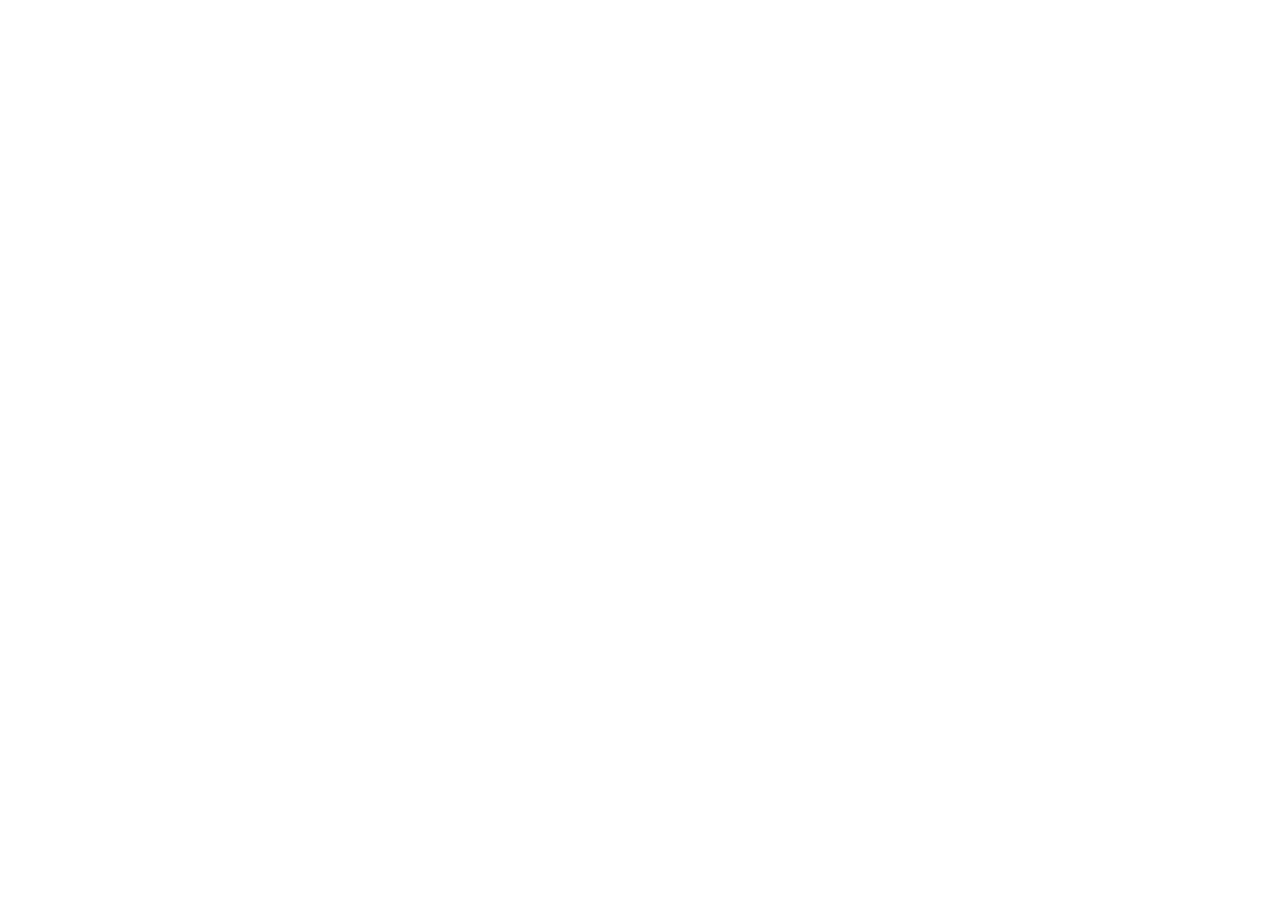
==== CSS/navbar.html @ 0b7b118e "nav bar" ====
<!DOCTYPE html>
<html lang="en">
<head>
    <meta charset="UTF-8">
    <meta name="viewport" content="width=device-width, initial-scale=1.0">
    <title>Nav Bar</title>
</head>
<body>
    <div class="nav-container">
        

    </div>
</body>
</html>
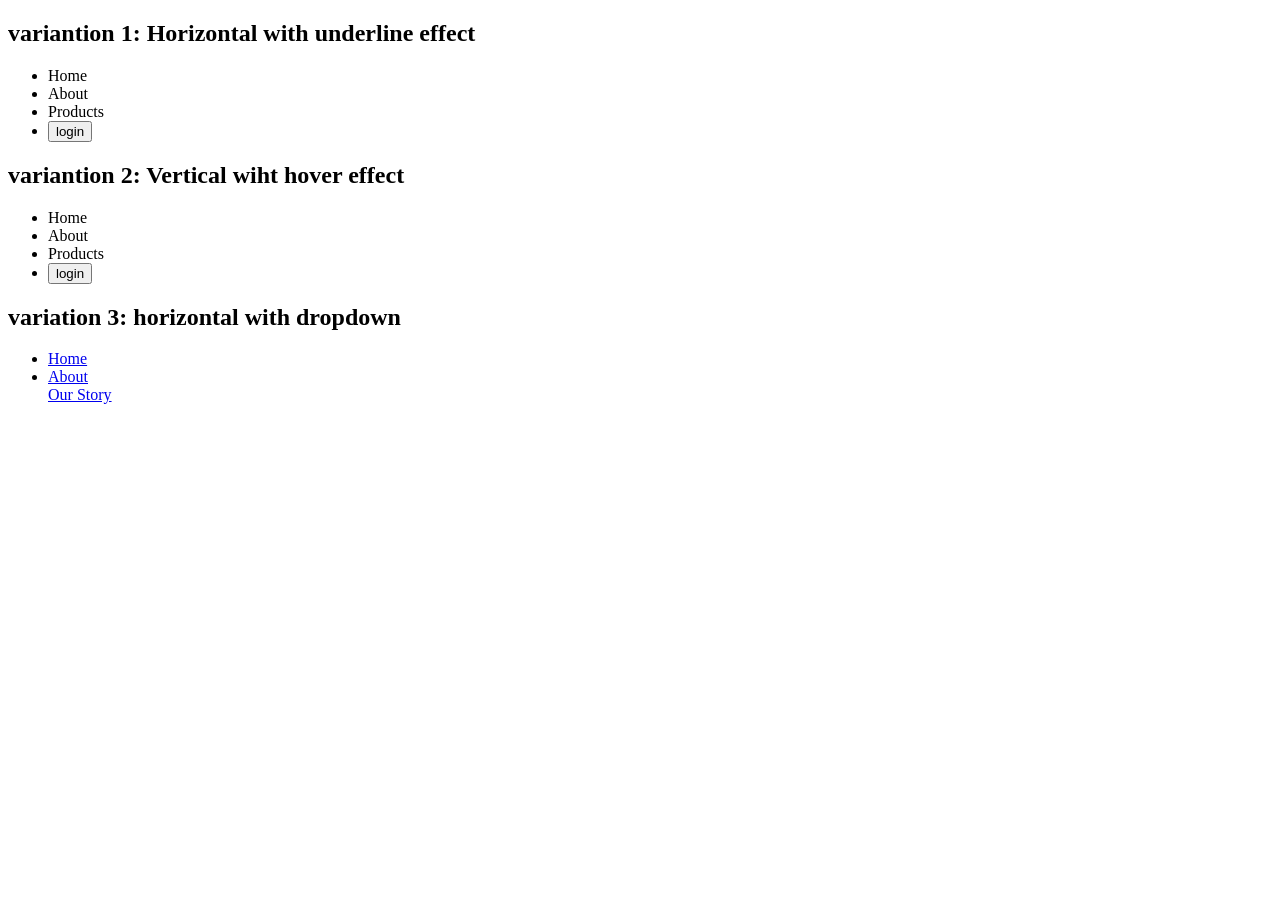
==== commit 0145fe10: "portfolio" ====
--- a/CSS/navbar.html
+++ b/CSS/navbar.html
@@ -1,14 +1,55 @@
 <!DOCTYPE html>
 <html lang="en">
+
 <head>
     <meta charset="UTF-8">
     <meta name="viewport" content="width=device-width, initial-scale=1.0">
     <title>Nav Bar</title>
 </head>
+
 <body>
     <div class="nav-container">
-        
+        <h2>variantion 1: Horizontal with underline effect</h2>
+        <nav class="nav1">
+            <ul>
+                <li><a href="#"></a>Home</li>
+                <li><a href="#"></a>About</li>
+                <li><a href="#"></a>Products</li>
+                <li><button class="loogin-btn">login</button></li>
+            </ul>
+        </nav>
+    </div>
 
+    <div class="nav-container">
+        <h2>variantion 2: Vertical wiht hover effect</h2>
+        <nav class="nav2">
+            <ul>
+                <li><a href="#"></a>Home</li>
+                <li><a href="#"></a>About</li>
+                <li><a href="#"></a>Products</li>
+                <li><button class="loogin-btn">login</button></li>
+            </ul>
+        </nav>
     </div>
+
+    <div>
+        <h2>variation 3: horizontal with dropdown </h2>
+        <nav class="nav3"></nav>
+        <ul>
+            <li><a href="#">Home</a></li>
+            <li class="dropdown">
+                <a href="#">About</a>
+                <div class="dropdown-content">
+                    <a href="#">Our Story</a>
+                    
+                </div>
+            </li>
+               
+
+        </ul>
+    </div>
+
+
 </body>
+
 </html>
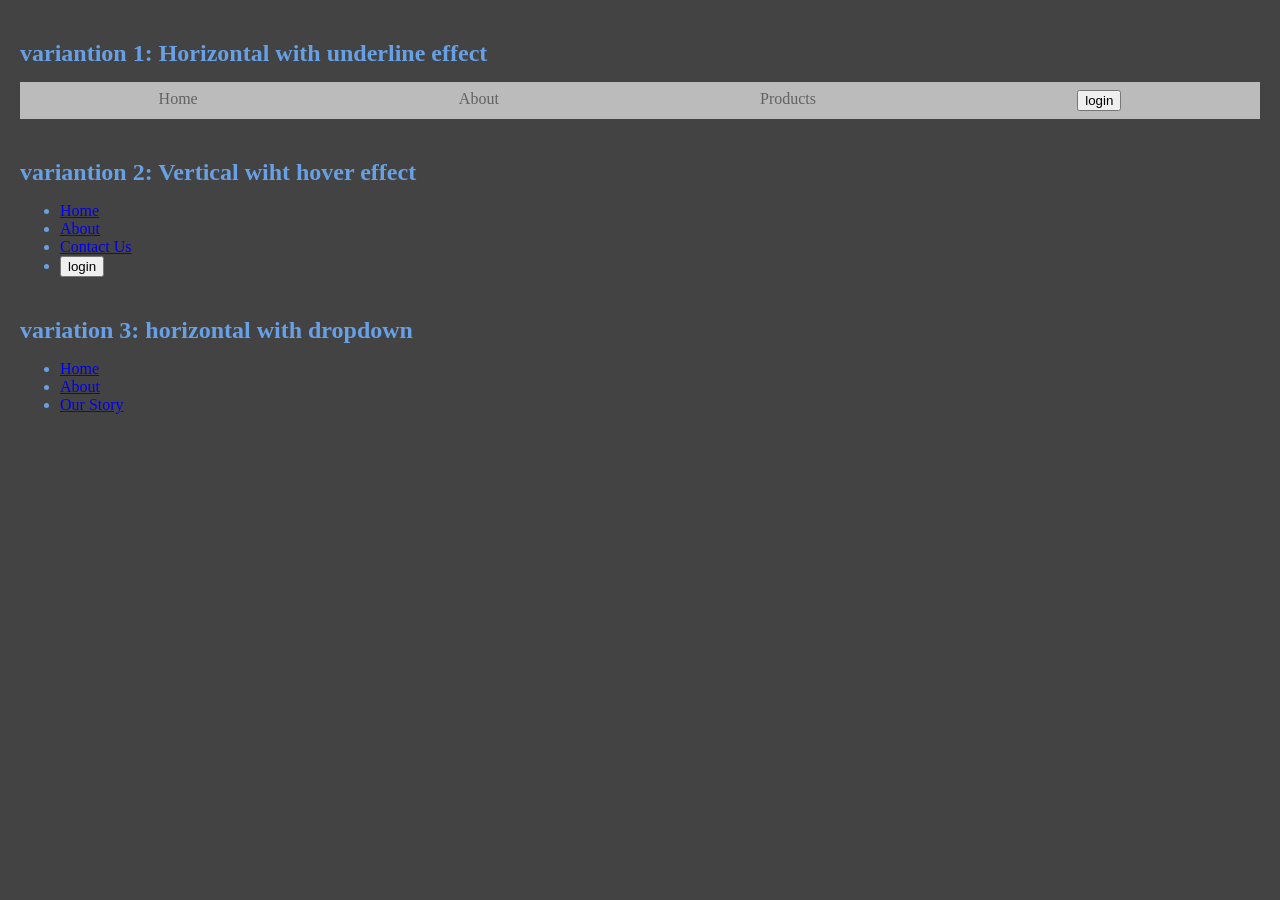
==== commit fac9516b: "nav styling" ====
--- a/CSS/navbar.html
+++ b/CSS/navbar.html
@@ -5,6 +5,7 @@
     <meta charset="UTF-8">
     <meta name="viewport" content="width=device-width, initial-scale=1.0">
     <title>Nav Bar</title>
+    <link rel="stylesheet" href="navstyle.css   ">
 </head>
 
 <body>
@@ -12,9 +13,9 @@
         <h2>variantion 1: Horizontal with underline effect</h2>
         <nav class="nav1">
             <ul>
-                <li><a href="#"></a>Home</li>
-                <li><a href="#"></a>About</li>
-                <li><a href="#"></a>Products</li>
+                <li><a href="#">Home</a></li>
+                <li><a href="#">About</a></li>
+                <li><a href="#">Products</a></li>
                 <li><button class="loogin-btn">login</button></li>
             </ul>
         </nav>
@@ -24,10 +25,18 @@
         <h2>variantion 2: Vertical wiht hover effect</h2>
         <nav class="nav2">
             <ul>
-                <li><a href="#"></a>Home</li>
-                <li><a href="#"></a>About</li>
-                <li><a href="#"></a>Products</li>
-                <li><button class="loogin-btn">login</button></li>
+                <li>
+                    <a href="#">Home</a>
+                </li>
+                <li>
+                    <a href="#">About</a>
+                </li>
+                <li>
+                    <a href="#">Contact Us</a>
+                </li>
+                <li>
+                    <button class="loogin-btn">login</button>
+                </li>
             </ul>
         </nav>
     </div>
@@ -40,7 +49,7 @@
             <li class="dropdown">
                 <a href="#">About</a>
                 <div class="dropdown-content">
-                    <a href="#">Our Story</a>
+                    <li><a href="#">Our Story</a></li>
                     
                 </div>
             </li>
--- a/CSS/navstyle.css
+++ b/CSS/navstyle.css
@@ -0,0 +1,38 @@
+body{
+    font-family: 'Times New Roman', Times, serif;
+    margin:0;
+    padding: 20px;
+    background-color: #434343;
+    color: rgb(103, 160, 229);
+}
+
+.nav-container{
+    margin-bottom: 40px;
+}
+
+h2{
+    margin-bottom: 15px;
+}
+
+.nav1{
+    background-color: #bbbbbb;
+    padding: 8px;
+}
+
+.nav1 ul{
+    margin: 0;
+    padding: 0;
+    list-style-type:none;
+    display: flex;
+    justify-content:space-around;
+}
+
+.nav1 li{
+    display: inline;
+}
+.nav1 a{
+   text-decoration: none; 
+   color: rgb(98, 98, 98);
+}
+
+
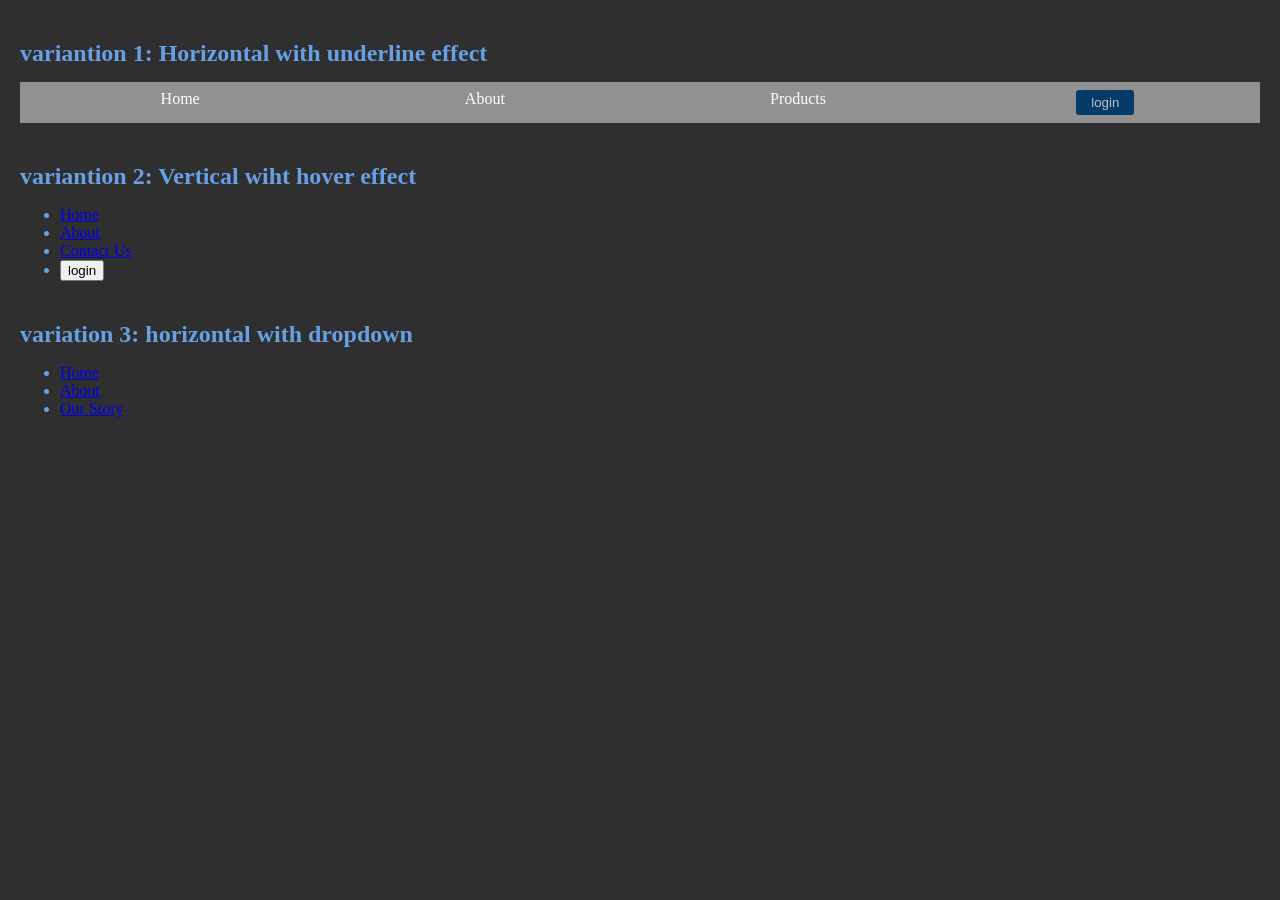
==== commit 67b869fd: "nav bar" ====
--- a/CSS/navbar.html
+++ b/CSS/navbar.html
@@ -16,7 +16,7 @@
                 <li><a href="#">Home</a></li>
                 <li><a href="#">About</a></li>
                 <li><a href="#">Products</a></li>
-                <li><button class="loogin-btn">login</button></li>
+                <li><button class="login-btn">login</button></li>
             </ul>
         </nav>
     </div>
--- a/CSS/navstyle.css
+++ b/CSS/navstyle.css
@@ -2,7 +2,7 @@
     font-family: 'Times New Roman', Times, serif;
     margin:0;
     padding: 20px;
-    background-color: #434343;
+    background-color: #2f2f2f;
     color: rgb(103, 160, 229);
 }
 
@@ -15,7 +15,7 @@
 }
 
 .nav1{
-    background-color: #bbbbbb;
+    background-color: #919191;
     padding: 8px;
 }
 
@@ -32,7 +32,18 @@
 }
 .nav1 a{
    text-decoration: none; 
-   color: rgb(98, 98, 98);
+   color: rgb(255, 254, 254);
+   /* background-color: #293138; */
+   padding: 5px 15px;
+   cursor:pointer;
 }
 
+.nav1 .login-btn{
+    background-color: #053b68;
+    color: rgb(190, 192, 194);
+    border: none;
+    padding:5px 15px;
+    border-radius: 3px;
+    cursor: pointer;
+}
 
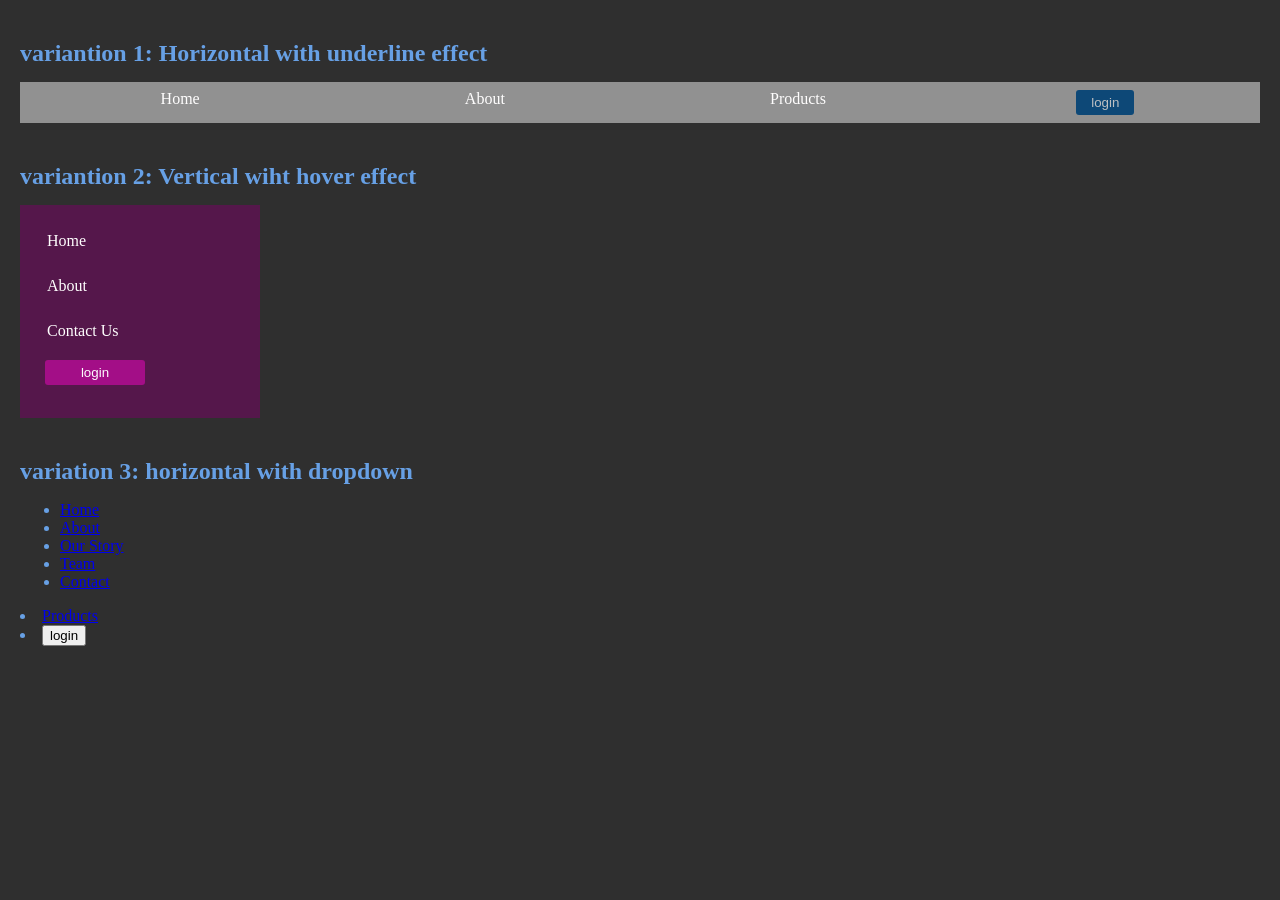
==== commit 00682ef1: "nav" ====
--- a/CSS/navbar.html
+++ b/CSS/navbar.html
@@ -35,7 +35,7 @@
                     <a href="#">Contact Us</a>
                 </li>
                 <li>
-                    <button class="loogin-btn">login</button>
+                    <button class="login-btn">login</button>
                 </li>
             </ul>
         </nav>
@@ -50,10 +50,12 @@
                 <a href="#">About</a>
                 <div class="dropdown-content">
                     <li><a href="#">Our Story</a></li>
-                    
+                    <li><a href="#">Team</a></li>
+                    <li><a href="#">Contact</a></li>  
                 </div>
             </li>
-               
+            <li><a href="#">Products</a></li>
+            <li><button class="login-btn">login</button></li>   
 
         </ul>
     </div>
--- a/CSS/navstyle.css
+++ b/CSS/navstyle.css
@@ -1,49 +1,120 @@
-body{
+body {
     font-family: 'Times New Roman', Times, serif;
-    margin:0;
+    margin: 0;
     padding: 20px;
     background-color: #2f2f2f;
     color: rgb(103, 160, 229);
 }
 
-.nav-container{
+.nav-container {
     margin-bottom: 40px;
 }
 
-h2{
+h2 {
     margin-bottom: 15px;
 }
 
-.nav1{
+.nav1 {
     background-color: #919191;
     padding: 8px;
 }
 
-.nav1 ul{
+.nav1 ul {
     margin: 0;
     padding: 0;
-    list-style-type:none;
+    list-style-type: none;
     display: flex;
-    justify-content:space-around;
+    justify-content: space-around;
 }
 
-.nav1 li{
+.nav1 li {
     display: inline;
 }
-.nav1 a{
-   text-decoration: none; 
-   color: rgb(255, 254, 254);
-   /* background-color: #293138; */
-   padding: 5px 15px;
-   cursor:pointer;
+
+.nav1 a {
+    text-decoration: none;
+    color: rgb(255, 254, 254);
+    /* background-color: #293138; */
+    padding: 5px 15px;
+    cursor: pointer;
+    position: relative;
 }
 
-.nav1 .login-btn{
-    background-color: #053b68;
+.nav1 .login-btn {
+    background-color: #0d4877;
     color: rgb(190, 192, 194);
     border: none;
-    padding:5px 15px;
+    padding: 5px 15px;
     border-radius: 3px;
     cursor: pointer;
+
 }
 
+.nav1 .login-btn:hover {
+    background-color: #0c395e;
+}
+
+.nav1 a::after {
+    content: "";
+    position: absolute;
+    height: 2px;
+    width: 100%;
+    bottom: 0;
+    left: 0;
+    background-color: #105380;
+    transform: scaleX(0);
+    transition: transform 0.3s ease-in-out;
+
+}
+
+.nav1 a:hover::after {
+    transform: scaleX(1);
+
+}
+
+.nav2 {
+    background-color: #55174b;
+    padding: 20px;
+    width: 200px;
+}
+
+.nav2 ul {
+    list-style-type: none;
+    margin: 0;
+    padding: 0;
+}
+
+.nav2 li {
+    margin-bottom: 13px;
+}
+
+.nav2 a {
+    text-decoration: none;
+    color: rgb(255, 254, 254);
+    display: block;
+    padding: 7px;
+    width: 100%;
+    cursor: pointer;
+    position: relative;
+}
+
+.nav2 a:hover {
+    background-color: #720660;
+    color: #eb94e2;
+}
+
+.nav2 .login-btn {
+    background-color: #a30e87;
+    color: rgb(252, 252, 252);
+    border: none;
+    padding: 5px 15px;
+    border-radius: 3px;
+    cursor: pointer;
+    width: 50%;
+    margin-left: 5px;
+
+}
+
+.nav2 .login-btn:hover {
+    background-color: #840974;
+}
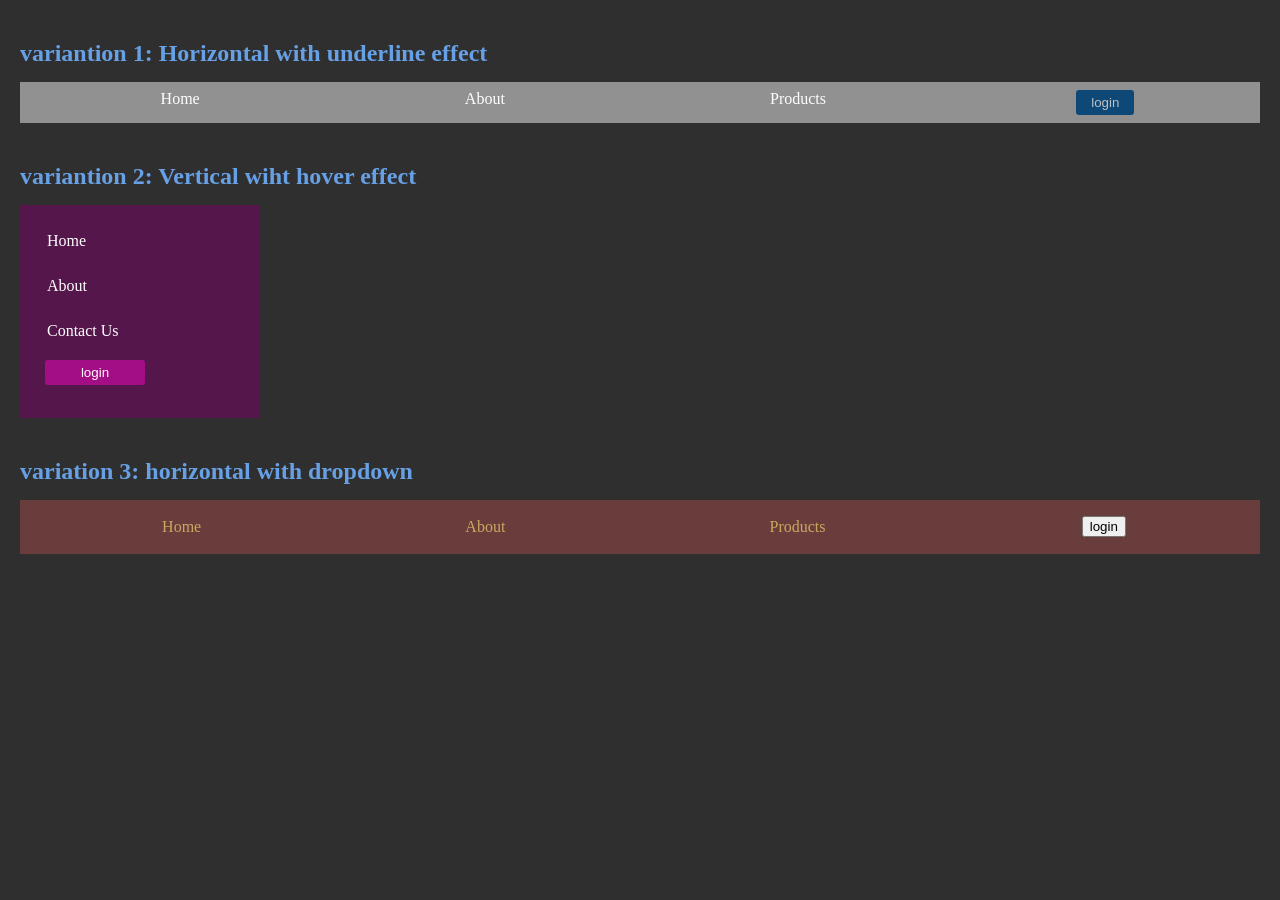
==== commit 6f7c09b9: "navbar completed" ====
--- a/CSS/navbar.html
+++ b/CSS/navbar.html
@@ -41,23 +41,24 @@
         </nav>
     </div>
 
-    <div>
+    <div class="nav-container">
         <h2>variation 3: horizontal with dropdown </h2>
-        <nav class="nav3"></nav>
-        <ul>
-            <li><a href="#">Home</a></li>
-            <li class="dropdown">
-                <a href="#">About</a>
-                <div class="dropdown-content">
-                    <li><a href="#">Our Story</a></li>
-                    <li><a href="#">Team</a></li>
-                    <li><a href="#">Contact</a></li>  
-                </div>
-            </li>
-            <li><a href="#">Products</a></li>
-            <li><button class="login-btn">login</button></li>   
-
-        </ul>
+        <nav class="nav3">
+            <ul>
+                <li> <a href="#">Home</a> </li>
+                <li class="dropdown">
+                    <a href="#">About</a>
+                    <div class="dropdown-content">
+                        <a href="#">Our Story</a>
+                        <a href="#">Team</a>
+                        <a href="#">Contact</a>
+                    </div>
+                </li>
+                <li><a href="#">Products</a></li>
+                <li><button class="login-btn">login</button></li>
+                </li>
+            </ul>
+        </nav>
     </div>
 
 
--- a/CSS/navstyle.css
+++ b/CSS/navstyle.css
@@ -117,4 +117,37 @@
 
 .nav2 .login-btn:hover {
     background-color: #840974;
+}
+
+.nav3 {
+    background-color: #6a3d3d;
+    padding: 10px;
+}
+
+.nav3 ul {
+    padding: 0;
+    margin: 0;
+    list-style-type: none;
+    display: flex;
+    justify-content: space-around;
+    align-items: center;
+}
+
+.nav3 a {
+    text-decoration: none;
+    color: #cca660;
+    padding: 8px;
+    display: block;
+}
+
+.nav3 .dropdown-content {
+        display: none;
+}
+
+.nav3 .dropdown:hover .dropdown-content{
+     display: block;
+     position: absolute;
+     background-color: #6a3d3d;
+     min-width: 150px;
+     text-align: center;
 }
